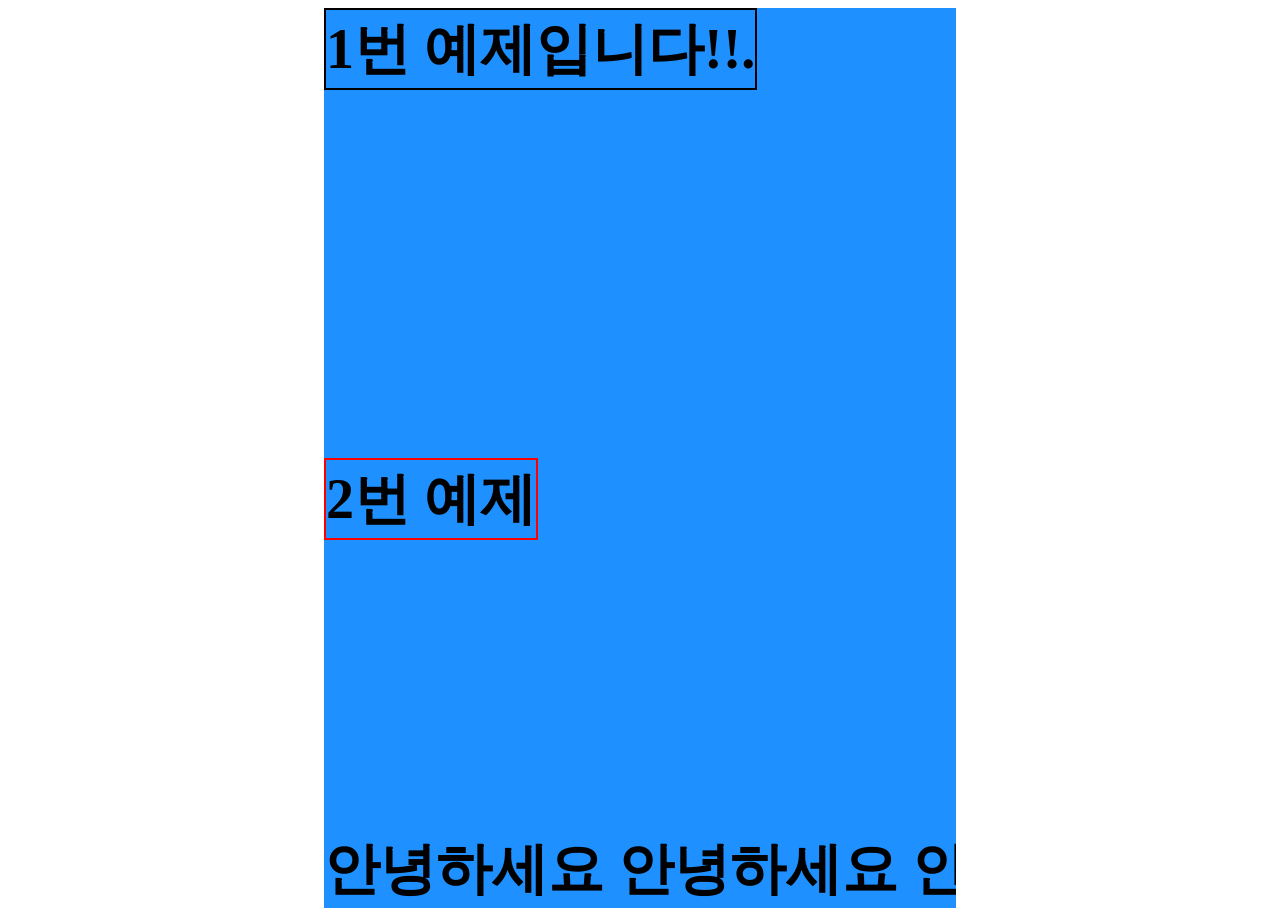
==== 연습1.html @ afe355ed "first commit!" ====
<!DOCTYPE html>
<html lang="en">
<head>
    <meta charset="UTF-8">
    <title>Title</title>
    <link rel="stylesheet" href="../common/reset.css">
    <link rel="stylesheet" href="css/연습1.css">
</head>
<body>


<!-- Rolling Text Animation -->

<section>
    <div class="rolling1">
        <div>1번 예제입니다!!.</div>
    </div>

    <div class="rolling2">
        <div>2번 예제</div>
    </div>


    <div class="rolling3">
        <div class="txt1">안녕하세요 안녕하세요 안녕하세요 안녕하세요</div>
        <div class="txt2">안녕하세요 안녕하세요 안녕하세요 안녕하세요</div>
    </div>
</section>




</body>
</html>
---- css/연습1.css ----
section {
    position: relative;
    width: 50%;
    margin: 0 auto;
    height: 100vh;
    background: dodgerblue;
    overflow: hidden;
}
section > div {}
section > div div {
    font-size: 3.5rem;
    line-height: 1.4;
    font-weight: bold;
}

section .rolling1 {
    border: 2px solid black;
    position: absolute;
    top: 0;
    white-space: nowrap;
    animation: moveText 5s linear infinite;
    /*left: 0;*/
    /*transform: translateX(-100%);*/
}
@keyframes leftMoveText {
    0% {
        left: 0;
        transform: translateX(-100%);
    }
    100% {
        left: 100%;
    }
}


section .rolling2 {
    position: absolute;
    top: 50%;
    white-space: nowrap;
    border: 2px solid red;
    /*animation: rightMoveText 2s linear infinite;*/
}

@keyframes rightMoveText {
    0% {
        right: 0;
        transform: translateX(100%);
    }
    100% {
        right: 100%;
    }
}
section .rolling3 {
    display: flex;
    position: absolute;
    bottom: 0;
    white-space: nowrap;
}
section .rolling3 div {
    animation: infiniteMoveText 5s linear infinite;
}
section .rolling3 div.txt1 {
    /*background: orange;*/
    /*transform: translateX(-100%);*/
}
section .rolling3 div.txt2 {
    /*background: red;*/
    /*transform: translateX(-100%);*/
}
@keyframes infiniteMoveText {
    0% {
        transform: translateX(0);
    }
    100% {
        transform: translateX(-100%);
    }
}
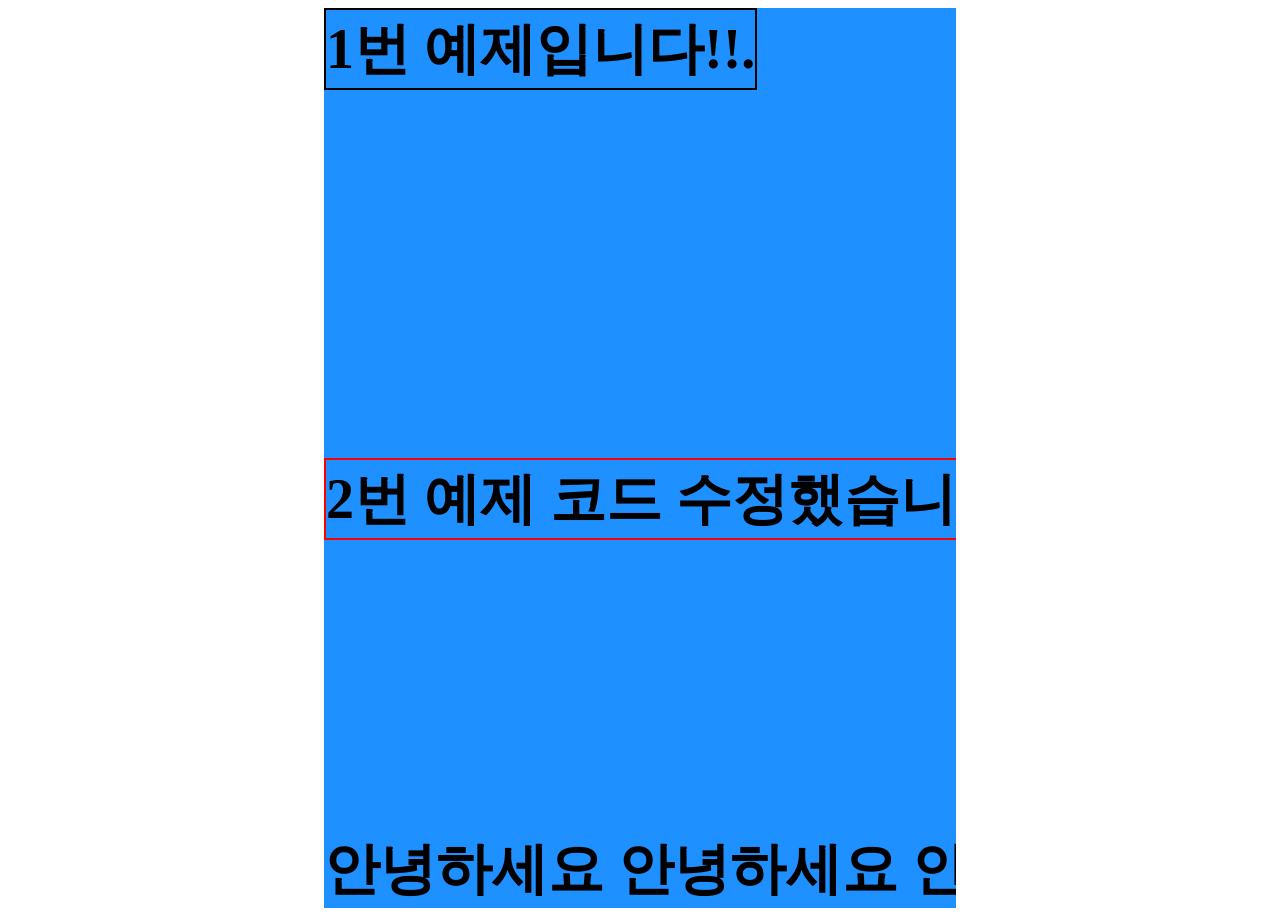
==== commit 898563d1: "third commit!!" ====
--- a/연습1.html
+++ b/연습1.html
@@ -17,7 +17,7 @@
     </div>
 
     <div class="rolling2">
-        <div>2번 예제</div>
+        <div>2번 예제 코드 수정했습니다!!</div>
     </div>
 
 
